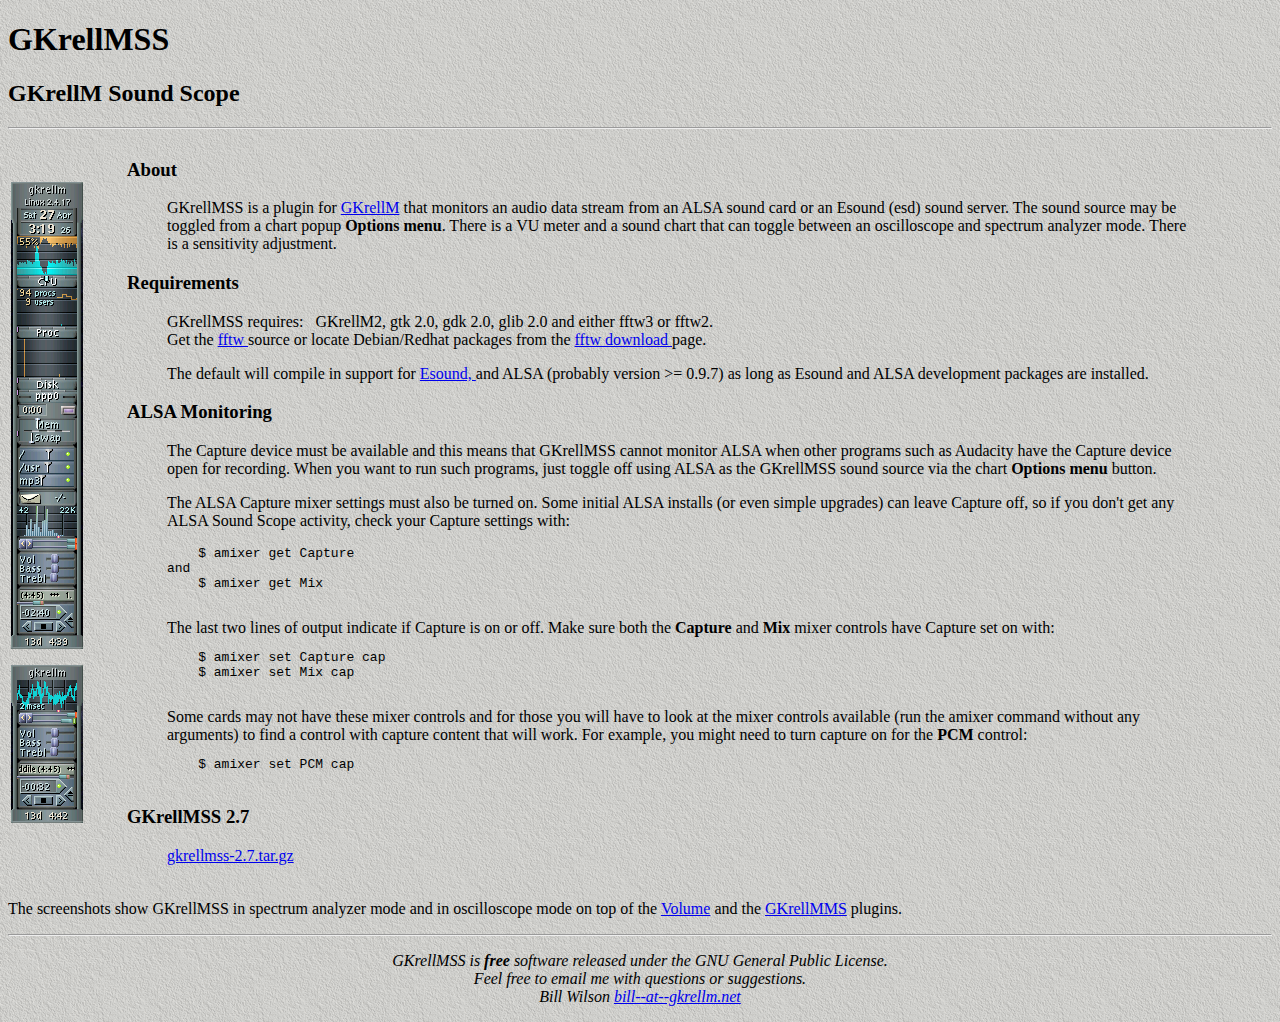
==== gkrellmss/gkrellmss.html @ 3087e7d8 "Added gkrellmss web page to billw2.github.io" ====
<!DOCTYPE HTML PUBLIC "-//W3C//DTD HTML 4.0//EN">
<html>
<head>
	<title>GKrellM</title>
</head>
<body background="paper1.gif">

<h1>GKrellMSS</h1>
<h2>GKrellM Sound Scope</h2>

<hr>

<table>
	<tr>
		<td>
		<img src="gkrellmss.png" alt="gkrellmss.png"
			border="0" align="top"><br>
<p>
		<img src="gkrellmss1.png" alt="gkrellmss1.png"
			border="0" align="top"><br>
		</td>
		<td>
		<blockquote>
		<h3>About</h3>
		<blockquote>
		GKrellMSS is a plugin for
		<a href="http://www.gkrellm.net" name="www.gkrellm.net">
		GKrellM</a>
		that monitors an audio data stream from an ALSA sound card
		or an Esound (esd) sound server.  The sound source may be
		toggled from a chart popup <b>Options menu</b>.  There is a VU meter
		and a sound chart that can toggle between an oscilloscope and
		spectrum analyzer mode.  There is a sensitivity adjustment.
		<p>
		</blockquote>

		<h3>Requirements</h3>
		<blockquote>
		<p>
		GKrellMSS requires: &nbsp GKrellM2, gtk 2.0, gdk 2.0, glib 2.0
			and either fftw3 or fftw2.
		<br>
		Get the
		<a href="http://www.fftw.org/" name="www.fftw.org/"> fftw </a>
		source or locate Debian/Redhat packages from the
		<a href="http://www.fftw.org/download.html"
		name="www.fftw.org/download.html"> fftw download </a> page.

		<p>
		The default will compile in support for 
		<a href="http://www.tux.org/~ricdude/EsounD.html"
		name="www.tux.org/~ricdude/EsounD.html"> Esound, </a>
		and ALSA (probably version >= 0.9.7) as long as Esound and ALSA
		development packages are installed.
		</blockquote>

		<h3>ALSA Monitoring</h3>
		<blockquote>
		The Capture device must be available and this means that GKrellMSS
		cannot monitor ALSA when other programs such as Audacity
		have the Capture device open for recording.  When you want to run
		such programs, just toggle off using
		ALSA as the GKrellMSS sound source via the chart <b>Options menu</b>
		button.
		<p>
		The ALSA Capture mixer settings must also be turned on.  Some
		initial ALSA installs (or even simple upgrades) can leave Capture
		off, so if you don't get any ALSA Sound Scope activity, check your
		Capture settings with:
		<pre>
    $ amixer get Capture
and
    $ amixer get Mix
		</pre>
		The last two lines of output indicate if Capture is on or off.
		Make sure both the <b>Capture</b> and <b>Mix</b> mixer controls
		have Capture set on with:
		<pre>
    $ amixer set Capture cap
    $ amixer set Mix cap
		</pre>
		Some cards may not have these mixer controls and for those
		you will have to look at the mixer controls available (run
		the amixer command without any arguments) to find a control
		with capture content that will work.
		For example, you might need to turn capture on for
		the <b>PCM</b> control:
		<pre>
    $ amixer set PCM cap
		</pre>
		</blockquote>

		<h3>GKrellMSS 2.7</h3>
		  <ul>
			<dl>
				<a href="gkrellmss-2.7.tar.gz"
				name="tar file">gkrellmss-2.7.tar.gz </a>
			</dl>
		  </ul>
		</blockquote>
		</td>
	</tr>
</table>

<p>
The screenshots show GKrellMSS in spectrum analyzer mode and in
oscilloscope  mode on top of the
<a href="http://gkrellm.luon.net/volume.phtml"> Volume</a>
and the
<a href="http://gkrellm.luon.net/gkrellmms.phtml"> GKrellMMS</a>
plugins.

<hr>
	<address>
	<p align=center>
	GKrellMSS is <b>free</b> software released under the GNU General Public License.<br>
	Feel free to email me with questions or suggestions.<br>
	Bill Wilson <A HREF="mailto:bill--at--gkrellm.net">bill--at--gkrellm.net</A><br>
	</p>
	</address>

</body>
</html>
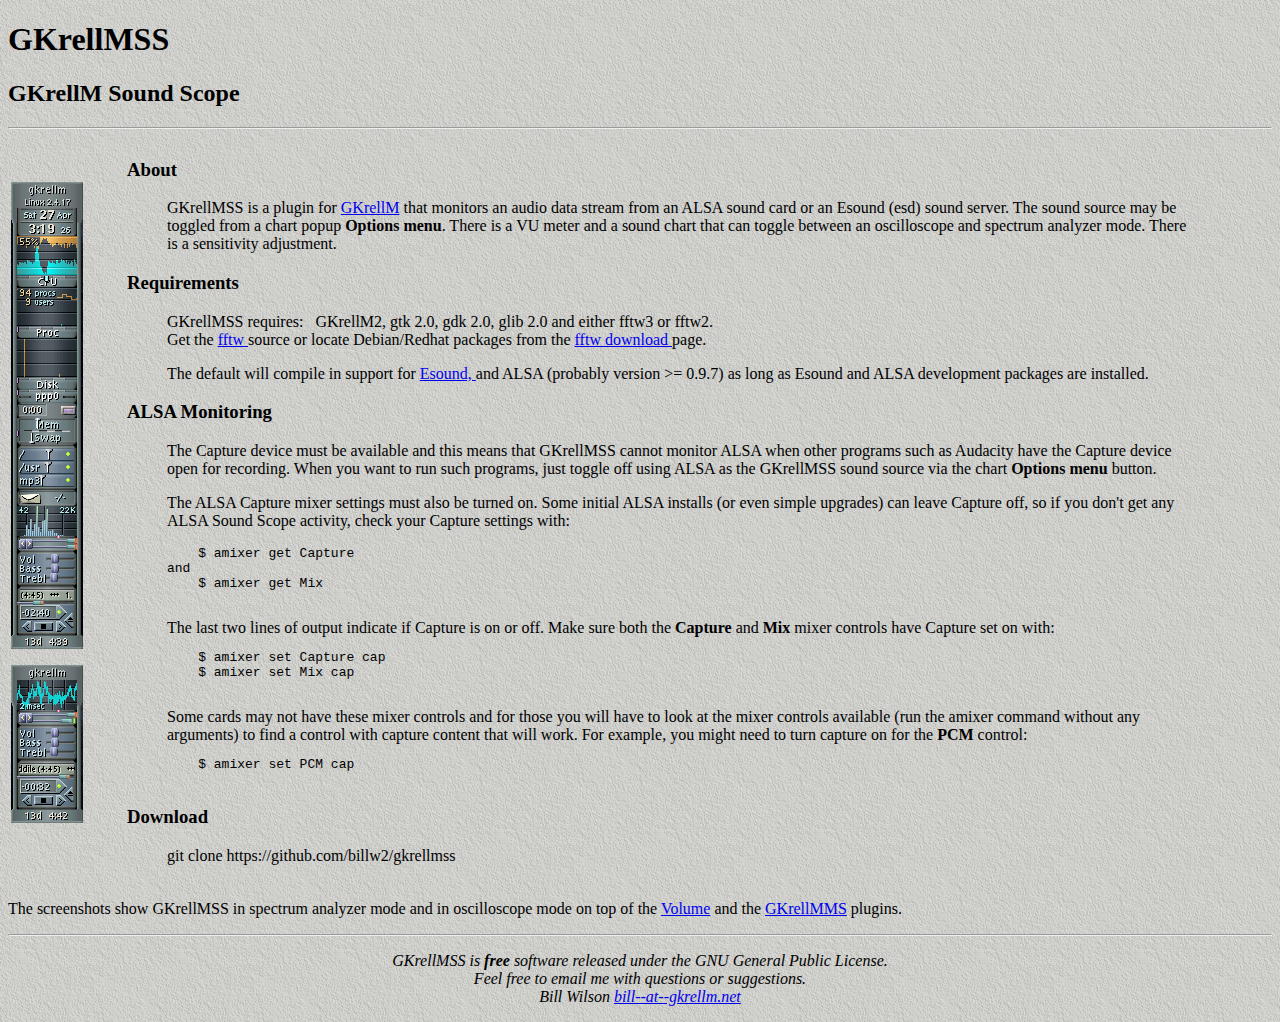
==== commit 5ec53a55: "Put git clone command in gkrellmss.html" ====
--- a/gkrellmss/gkrellmss.html
+++ b/gkrellmss/gkrellmss.html
@@ -90,11 +90,10 @@
 		</pre>
 		</blockquote>
 
-		<h3>GKrellMSS 2.7</h3>
+		<h3>Download</h3>
 		  <ul>
 			<dl>
-				<a href="gkrellmss-2.7.tar.gz"
-				name="tar file">gkrellmss-2.7.tar.gz </a>
+				git clone https://github.com/billw2/gkrellmss
 			</dl>
 		  </ul>
 		</blockquote>
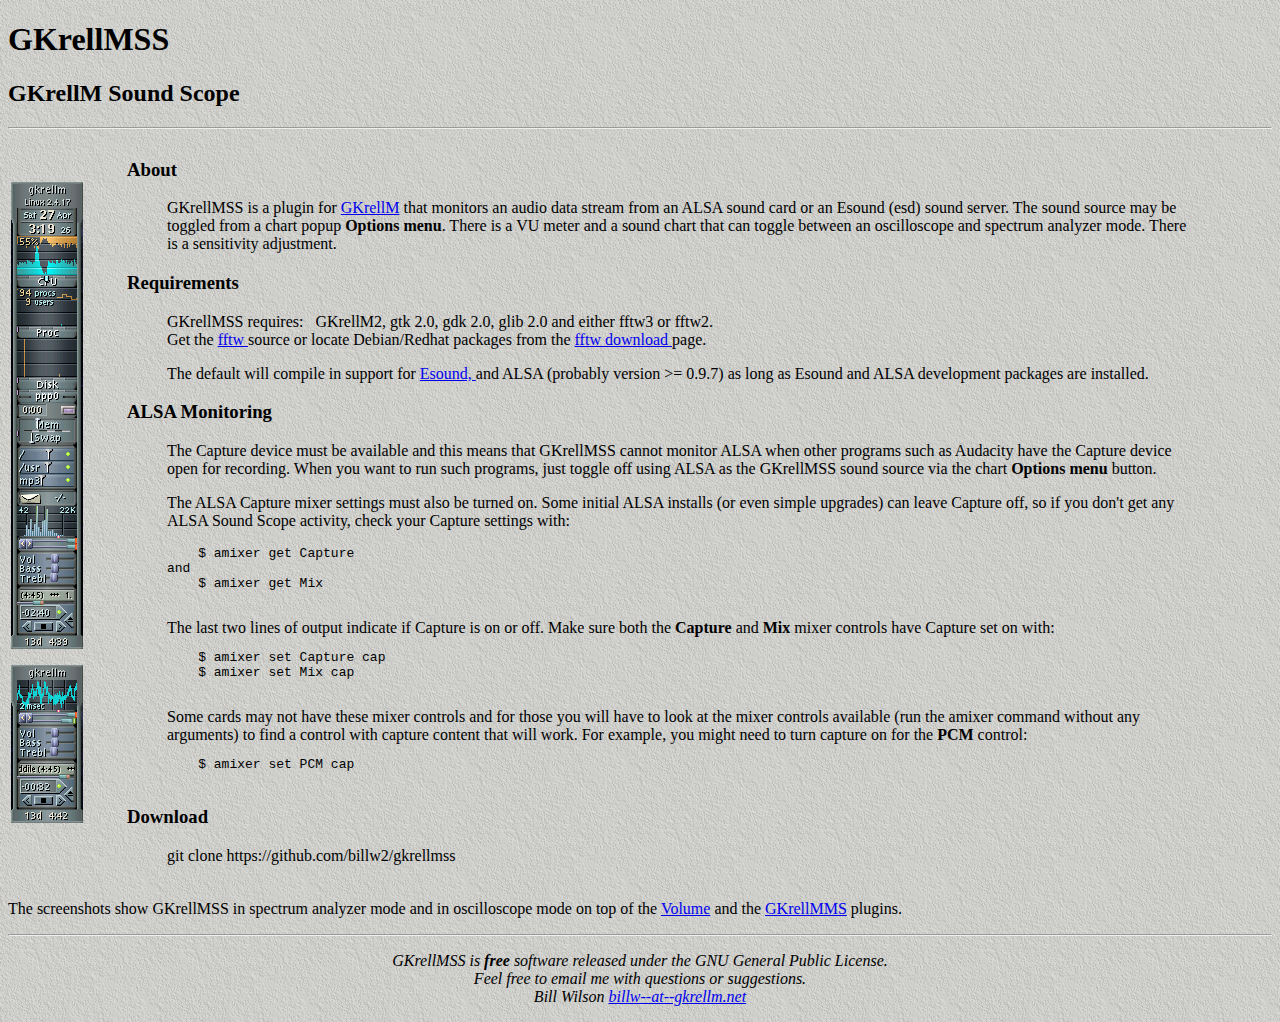
==== commit 87df986a: "Correct email in gkrellmss.html" ====
--- a/gkrellmss/gkrellmss.html
+++ b/gkrellmss/gkrellmss.html
@@ -114,7 +114,7 @@
 	<p align=center>
 	GKrellMSS is <b>free</b> software released under the GNU General Public License.<br>
 	Feel free to email me with questions or suggestions.<br>
-	Bill Wilson <A HREF="mailto:bill--at--gkrellm.net">bill--at--gkrellm.net</A><br>
+	Bill Wilson <A HREF="mailto:billw--at--gkrellm.net">billw--at--gkrellm.net</A><br>
 	</p>
 	</address>
 
